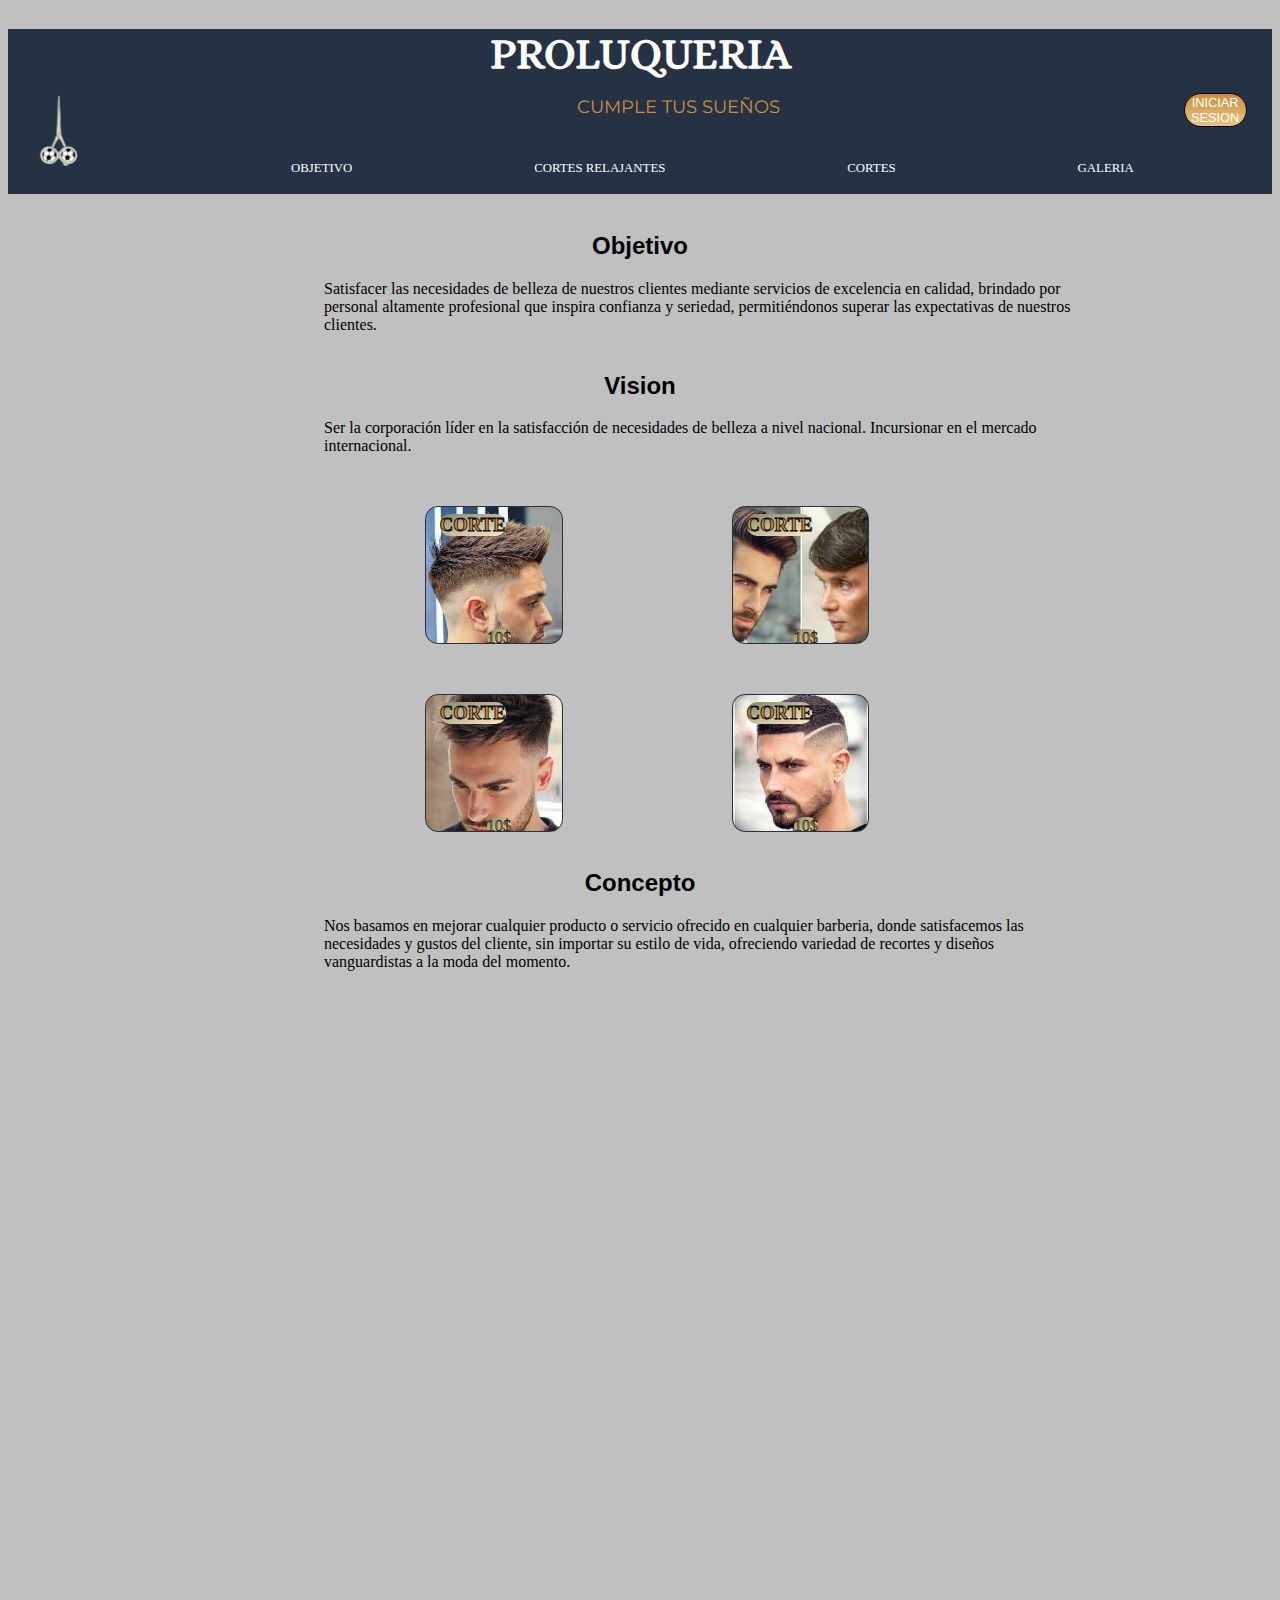
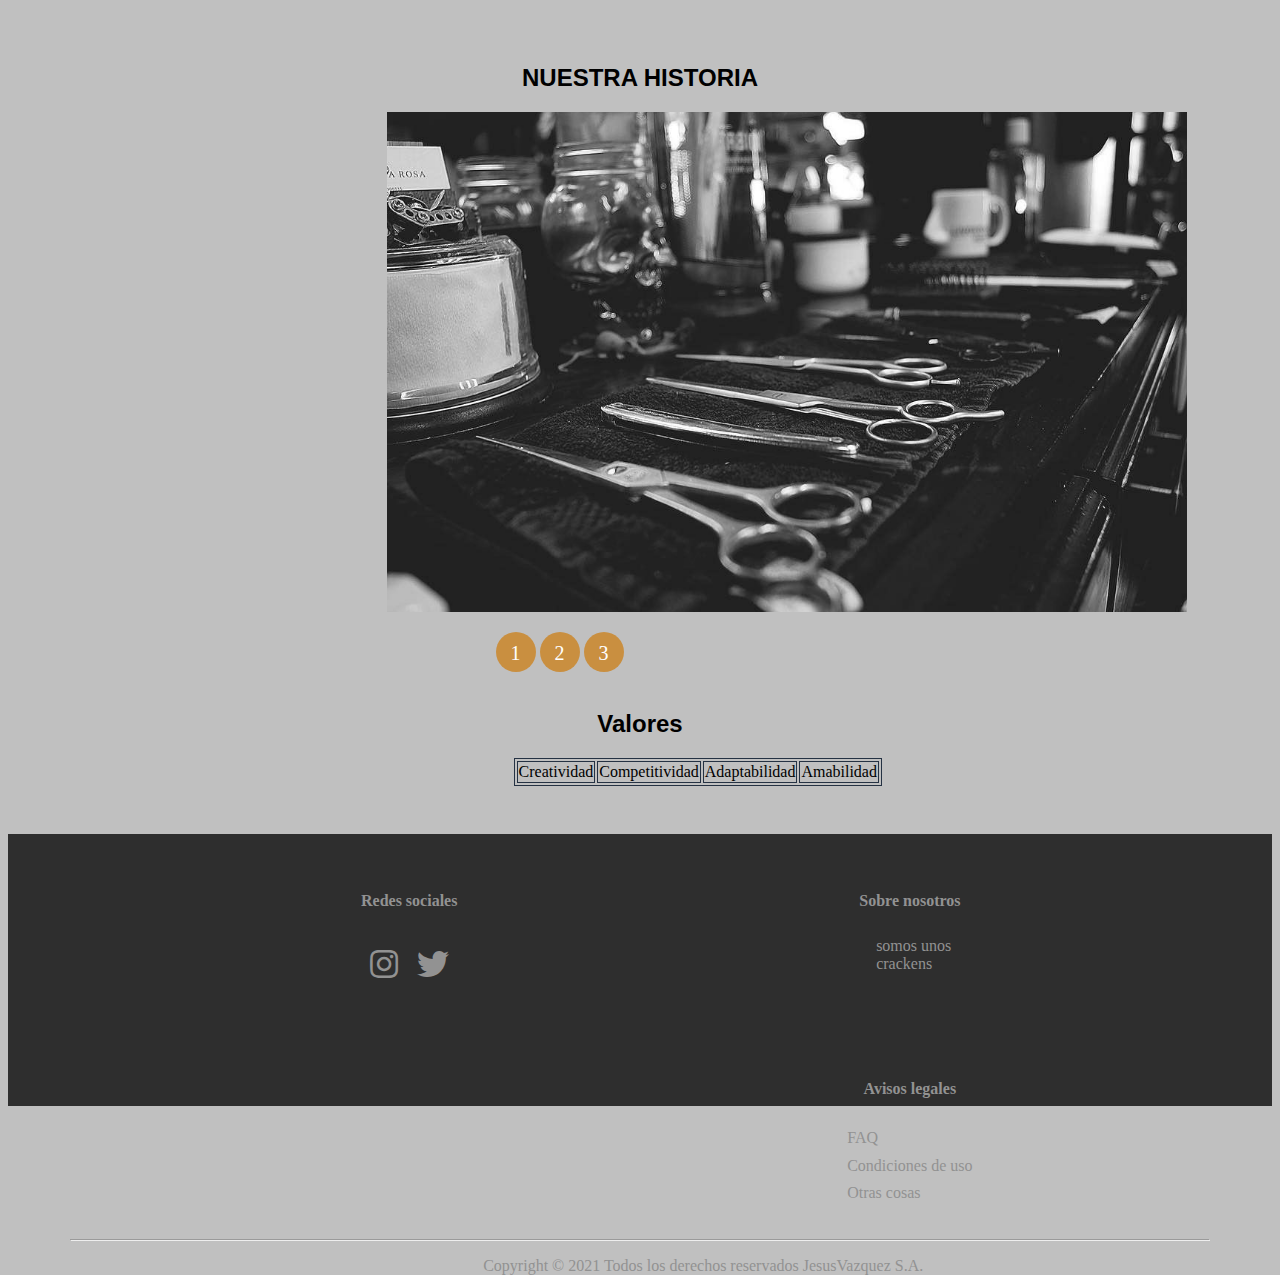
==== index.html @ b9020cd8 "commit" ====
<!DOCTYPE html>
<html lang="en">
<head>
    <meta charset="UTF-8">
    <meta name="viewport" content="width=device-width, initial-scale=1.0">
    <link rel="stylesheet" href="css/index.css">
    <link rel="stylesheet" href="fontawesome-free-5.15.4-web/css/all.min.css">
    <title>PROLUQUERIA</title>
</head>
<body>

<!-- MENU -->

<header>
    <div class="menu">
        <h1>PROLUQUERIA</h1>
        <p class="subTitulo">CUMPLE TUS SUEÑOS</p>
        <a href="../index.html"><img class="logo" src="images/INDEX/LOGO.png"></a>
        <button class="iniciarS"><a href="app/Iniciar Sesion.html">INICIAR SESION</a></button>
        <!-- REDIRECCIONES DENTRO DE LA PAGINA -->
        <nav class="submenu">
            <ul>
                <li><a href="index.html">OBJETIVO</a></li>
                <li><a href="app/RITUALES.html">CORTES RELAJANTES</a></li>
                <li><a href="app/Servicios.html">CORTES</a></li>
                <li><a href="app/HISTORIA.html">GALERIA</a></li>
            </ul>
        </nav>
        <br>
    </div>
</header>

<article>
    <h2>Objetivo</h2>
    <div>
        <p>Satisfacer las necesidades de belleza de nuestros clientes mediante servicios de excelencia en calidad, brindado por personal altamente profesional que inspira confianza y seriedad, permitiéndonos superar las expectativas de nuestros clientes.</p>
    </div>
</article>

<!-- SERVICIOS -->

<article>
    <h2 id="SERVICIOS">Vision</h2>
        <p>Ser la corporación líder en la satisfacción de necesidades de belleza a nivel nacional.
            Incursionar en el mercado internacional.</p>
        <div class="contenido">
            
                <div class="servicio" style="background-image: url(images/SERVICIOS/CORTE1.jpg);">
                    <a href="app/Servicios.html"><div class="textos">
                        <h3>CORTE</h3>
                        <p2>10$</p2>
                    </div></a>
                </div>
            
                <div class="servicio" style="background-image: url(images/SERVICIOS/CORTE2.jpg);">
                    <a href="app/Servicios.html"><div class="textos">
                        <h3>CORTE</h3>
                    <p2>10$</p2>
                </div></a>
            </div>
        </div>

    
        <div class="contenido">
            <div class="servicio" style="background-image: url(images/SERVICIOS/CORTE3.jpg);">
                <a href="app/Servicios.html"><div class="textos">
                    <h3>CORTE</h3>
                    <p2>10$</p2>
                </div></a>
            </div>

            <div class="servicio" style="background-image: url(images/SERVICIOS/CORTE4.jpg);">
                <a href="app/Servicios.html"><div class="textos">
                    <h3>CORTE</h3>
                    <p2>10$</p2>
                </div></a>
            </div>
        </div>
</article>

<!-- RITUALES -->

<article>
    <h2 id="RITUALES">Concepto</h2>
        <p>Nos basamos en mejorar cualquier producto o servicio ofrecido en cualquier barberia, donde satisfacemos las necesidades y gustos del cliente, sin importar su estilo de vida, ofreciendo variedad de recortes y diseños vanguardistas a la moda del momento.</p>
        <div class="contenidoRitual">
            <a href="app/Rituales.html"><video height="600" width="800" src="images/RITUALES/Ritual1.mp4" autoplay loop muted></video></a>
        </div>
</article>    

<!-- HISTORIA -->
<!-- Vamos a evitar usar JavaScript de momento usando esto para ir cambiando de foto -->
<article>
    <h2 id="HISTORIA">NUESTRA HISTORIA</h2>
    <a href="app/HISTORIA.html">
    <div class="contenidoH">
        <ul class="slider">
            <li id="slide1">
                <img src="images/INDEX/IniciarS.jpg">
            </li>
            <li id="slide2">
                <img src="images/INDEX/peluqueria1.jpg">
            </li>
            <li id="slide3">
                <img src="images/INDEX/peluqueria2.jpg">
            </li>
        </ul>

        <ul class="enlaces">
            <li>
              <a class="cambiaFoto" href="#slide1">1</a>
            </li>
            <li>
              <a class="cambiaFoto" href="#slide2">2</a>
            </li>
             <li>
              <a class="cambiaFoto" href="#slide3">3</a>
            </li>
          </ul>
    </div>
</a>
</article>

<article>
    <h2>Valores</h2>
        <table><tr><td>Creatividad</td><td>Competitividad</td><td>Adaptabilidad</td><td>Amabilidad</td></tr></table>
</article>  

<!-- FOOTER -->

<footer>
    <div class="redes">
        <h5>Redes sociales</h5>
        <ul>
            <li><a href="https://www.instagram.com/proluqueria/"><i class="fab fa-instagram"></i></a></li>
            <li><a href="https://twitter.com/proluqueria"><i class="fab fa-twitter"></i></a></li>
        </ul>
    </div>
    <div class="nosotros">
        <h5>Sobre nosotros</h5>
        <p>somos unos crackens</p>
    </div>
    <div class="avisos">
        <h5>Avisos legales</h5>
        <ul>
            <li>FAQ</li>
            <li>Condiciones de uso</li>
            <li>Otras cosas</li>
        </ul>
    </div><br>
    <hr>
    <p class="copy">Copyright &copy; 2021 Todos los derechos reservados JesusVazquez S.A.</p>
    
</footer>


    
</body>
</html>
---- css/index.css ----
@import url('https://fonts.googleapis.com/css2?family=Alice&family=Montserrat:wght@100&display=swap');

body{
    background-color: rgb(192, 192, 192);
}

/* MENU */

.menu{
    background-color: #253243;
} 

h1{
    text-align: center;
    font-family: 'Alice', serif;
    color: white;
    font-size: 2.7em;

}

.subTitulo{
    line-height: 0;
    margin-left: 45%;
    color: #c98f40;
    font-family: 'Montserrat', sans-serif;
    font-size: 1.1em;
}

.logo{
    margin-left: 2%;
    margin-top: -2.5%;
    height: 4%;
    width: 4%;
}
/* iniciar sesion */

button a{
    text-decoration: none;
    color: white;
}

button:hover a{
    text-decoration: none;
    color:  #c98f40;
}

.iniciarS{
    font-size: 0.8em;
    margin-right: 2%;
    float: right;
    margin-top: -2.5%;
    height: 6%;
    width: 5%;
    border: solid black 1px;
    background-image: linear-gradient(#c98f40, rgb(231, 196, 131));
    border-radius: 20PX;
}

.iniciarS:hover{
    color: #c98f40;
    font-size: 0.8em;
    margin-right: 2%;
    float: right;
    margin-top: -2.5%;
    height: 6%;
    width: 5%;
    border: solid white 1px;
    background-image: linear-gradient(#d3b68d,white);
    border-radius: 25PX;
}


/* SUBMENU */
.submenu a{
    text-decoration:none;
    color: white;
    font-size: 0.8em;
}

.submenu ul{
    margin-left: 8%;
    margin-top: -1%;
    display: flex;
    color: white;
}

.submenu li{
    margin-left: 15.65%;
    list-style: none;
}



h2{
    margin-top: 3%;
    text-align: center;
    font-family: Verdana, Geneva, Tahoma, sans-serif;
}

h5{
    font-size: 16px;
}

p{
    max-width: 60%;
    margin-left: 25%;
}

/* SERVICIOS */

.contenido{
    margin-top: 4%;
    display: flex;
    flex-wrap: wrap;
    gap: 20%;
    margin-left: 33%;
}
.servicio{
    border: #253243 solid 1px;
    padding: 8%;
    overflow: hidden;
    border-radius: 0.8em;
    position: relative;
    background-size: cover;
    background-position: center center;

}

h3{
    -webkit-text-fill-color: #c98f40;
    -webkit-text-stroke: 0.8px black;
    background-color: blanchedalmond;
    background-image: linear-gradient(to bottom right,  #848a69, blanchedalmond);
    border-radius: 10px;
    position: absolute;
    margin-top: -45%;
    margin-left: -40%;
}
p2{
    -webkit-text-fill-color: #c98f40;
    -webkit-text-stroke: 0.5px black;
    position: absolute;
    margin-top: 40%;
    margin-left: -5%;
    background-color: blanchedalmond;
    background-image: linear-gradient(to bottom right,  #848a69, blanchedalmond);
    border-radius: 10px;
}


    /* MARCA */
.marca{
    border: black 1px solid;
    border-radius: 1em;
    position: absolute;
    margin-left: 83%;
    margin-top: -50%;
    text-align: center;
    background-image: linear-gradient(#c98f40, rgb(231, 196, 131));
    height: 40%;
    width: 14%;
    color: white;
}
.marca h2{
    margin-top: 15%;
    background-color: black;
    border: 1px gray solid;
    border-radius: 1em;
    max-width: 50%;
    font-family: 'Gill Sans', 'Gill Sans MT', Calibri, 'Trebuchet MS', sans-serif;
    margin-left: 25%;
}
.marca hr{
    max-width: 80%;
    margin-left: 10%;
    color: black;
}
.marca ul{
    margin-top: 20%;
    font-size: 1.2em;
    color: black;
}

.marca ul li{
    margin-top: 4%;
}

.marca button{
    margin-top: 20%;
    border-radius: 1em;
    background-color: black;
    color: blanchedalmond;
}
.marca button:hover{
    border-radius: 1em;
    opacity: 80%;
    background-color: black;
    color: blanchedalmond;
}

.marca button::after{
    content: url('../images/PRODUCTOS/carrito.png');
}


/* RITUALES */
.contenidoRitual{
    margin-top: 4%;
    flex-direction: column;
    text-align: center;
}



/* PRODUCTOS */
.contenidoP{
    margin-top: 4%;
    display: flex;
    flex-wrap: wrap;
    gap: 20%;
    margin-left: 19%;
}

.contenidoP2{
    margin-top: 4%;
    display: flex;
    flex-wrap: wrap;
    gap: 20%;
    margin-left: 31.5%;
}

.contenidoP2 .producto{
    padding: 8%;
}

.producto{
    border: #253243 solid 1px;
    padding: 6%;
    overflow: hidden;
    border-radius: 0.8em;
    position: relative;
    background-size: cover;
    background-position: center center;
}

.contenidoPEditado{
    background-image: linear-gradient(#c98f40, yellow);
    margin-top: 4%;
    display: flex;
    flex-wrap: wrap;
    gap: 20%;
    margin-left: 19%;
}
/* VALORES */
table, td{
    border: #253243 solid 1px;
    margin-left: 40%;
}

/* TRABAJADORES */
.contenidoT{
    margin-top: 4%;
    display: flex;
    flex-wrap: wrap;
    gap: 20%;
    margin-left: 37%;
}
.trabajadores{
    border: #253243 solid 1px;
    padding: 20%;
    overflow: hidden;
    border-radius: 0.8em;
    position: relative;
    background-size: cover;
    background-position: center center;
}
h4{
    -webkit-text-fill-color: #c98f40;
    -webkit-text-stroke: 0.5px black;
    position: absolute;
    margin-left: -10%;
    margin-top: 40%;
    background-color: blanchedalmond;
    background-image: linear-gradient(to bottom right,  #848a69, blanchedalmond);
    border-radius: 10px;
}

h5{
    text-align: center;
}

/* PAGINA NOSOTROS */

iframe{
    border-radius: 20px;
    margin-left: 33.5%;
}
.ubi{
    text-align: center;
    background-color:#c98f40;
    border:  #253243 solid 1px;
    border-radius: 10px;
    max-width: 20%;
    margin-left: 40%;
}

/* GALERIA */

.contenidoH{
    margin-left: 30%;

}
ul, li {
    padding: 0;
    margin: 0;
    list-style: none;
}
ul.slider{
    position: relative;
    width: 800px;
    height: 300px;
}
  
ul.slider li {
    position: absolute;
    left: 0px;
    top: 0px;
    opacity: 0;
    width: inherit;
    height: inherit;
    transition: opacity .5s;
    background:#fff;
}
  
ul.slider li img{
    width: 100%;
    height: 500px;
    background-size: cover;
    background-repeat: no-repeat;
    object-fit: cover;
}
 
ul.slider li:first-child {
    opacity: 1; /*Mostramos el primer <li>*/
}
  
ul.slider li:target {
    opacity: 1; /*Mostramos el <li> del enlace que pulsemos*/
}
  
.enlaces{
    text-align: center;
    margin: 20px;
}
  
.enlaces li{
    display: inline-block;
    text-align: center;
}
  
.enlaces li .cambiaFoto{
    margin-left: -1350%;
    margin-top: 10em;
    display: inline-block;
    color: white;
    text-decoration: none;
    background-color: #c98f40;
    padding: 10px;
    width: 20px;
    height: 20px;
    font-size: 20px;
    border-radius: 100%;
}


/* PAGINA HISTORIA */

.contenidoHistoria{
    margin-top: 4%;
    display: flex;
    flex-wrap: wrap;
    gap: 20%;
    margin-left: 26.5%;
}
.galeria{
    border: #253243 solid 1px;
    overflow: hidden;
    border-radius: 0.8em;
    position: relative;
    background-size: cover;
    background-position: center center;
}

/* Footer */

footer {
    background-color: rgb(46, 46, 46);
    color: #929292;
    width: 100%;
    height: 17em;
    position: relative;
    bottom: 0;
    display: block;
    margin-top: 3em;
}

.redes,
.avisos,
.nosotros {
    float: left;
    margin-left: 20em;
    padding: 2em;
}

.redes h3 {
    text-align: center;
}

.redes ul {
    list-style: none;
    display: flex;
    margin-top: 1em;
}

.redes li {
    display: inline-block;
    position: relative;
    font-size: 2em;
    padding: 0.3em;
}

.avisos h3 {
    text-align: center;
}

.avisos ul {
    list-style: none;
    margin-top: 1em;
}

.avisos li {
    position: relative;
    font-size: 1em;
    padding: 0.3em;
}

footer hr {
    width: 90%;
    margin: 0 auto;
    margin-top: 1em;
}

footer .copy {
    text-align: center;
    margin-top: 1em;
}
.redes li a{
    color:#929292 ;
    text-decoration: none;
}
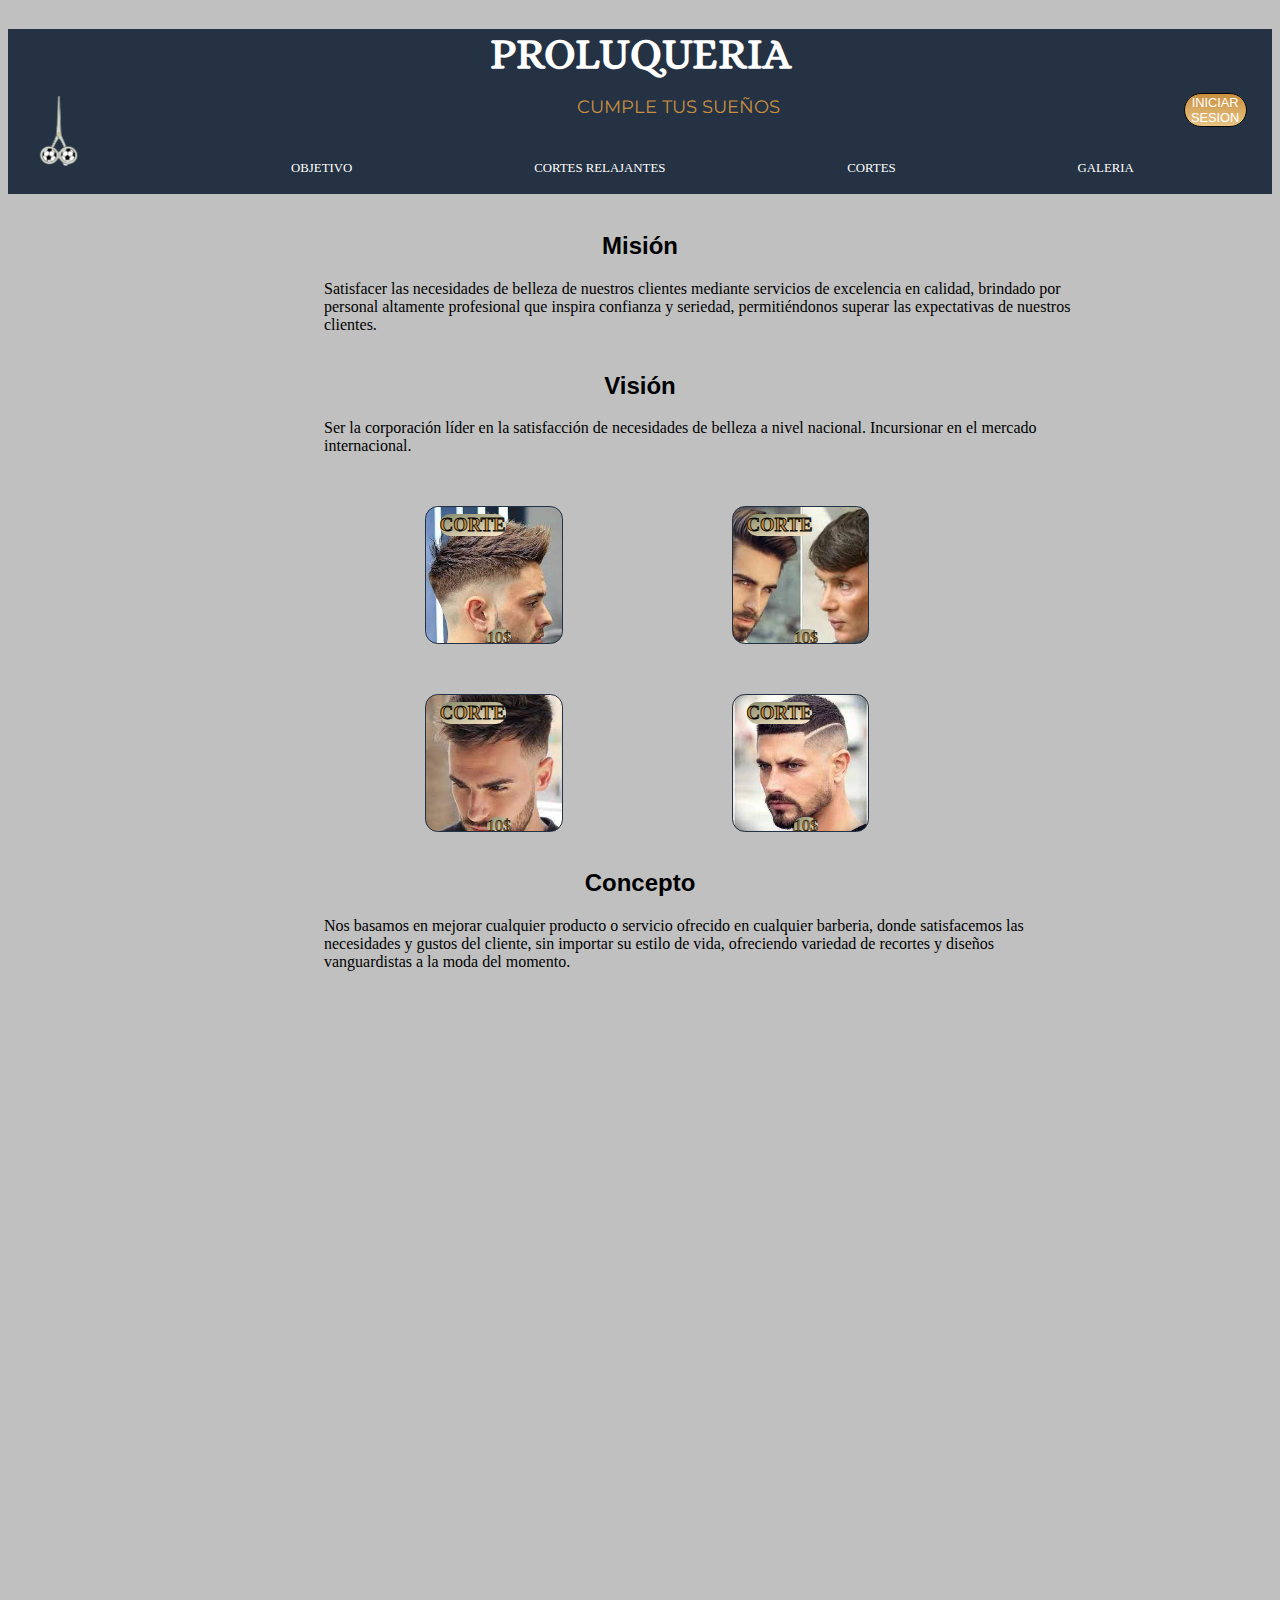
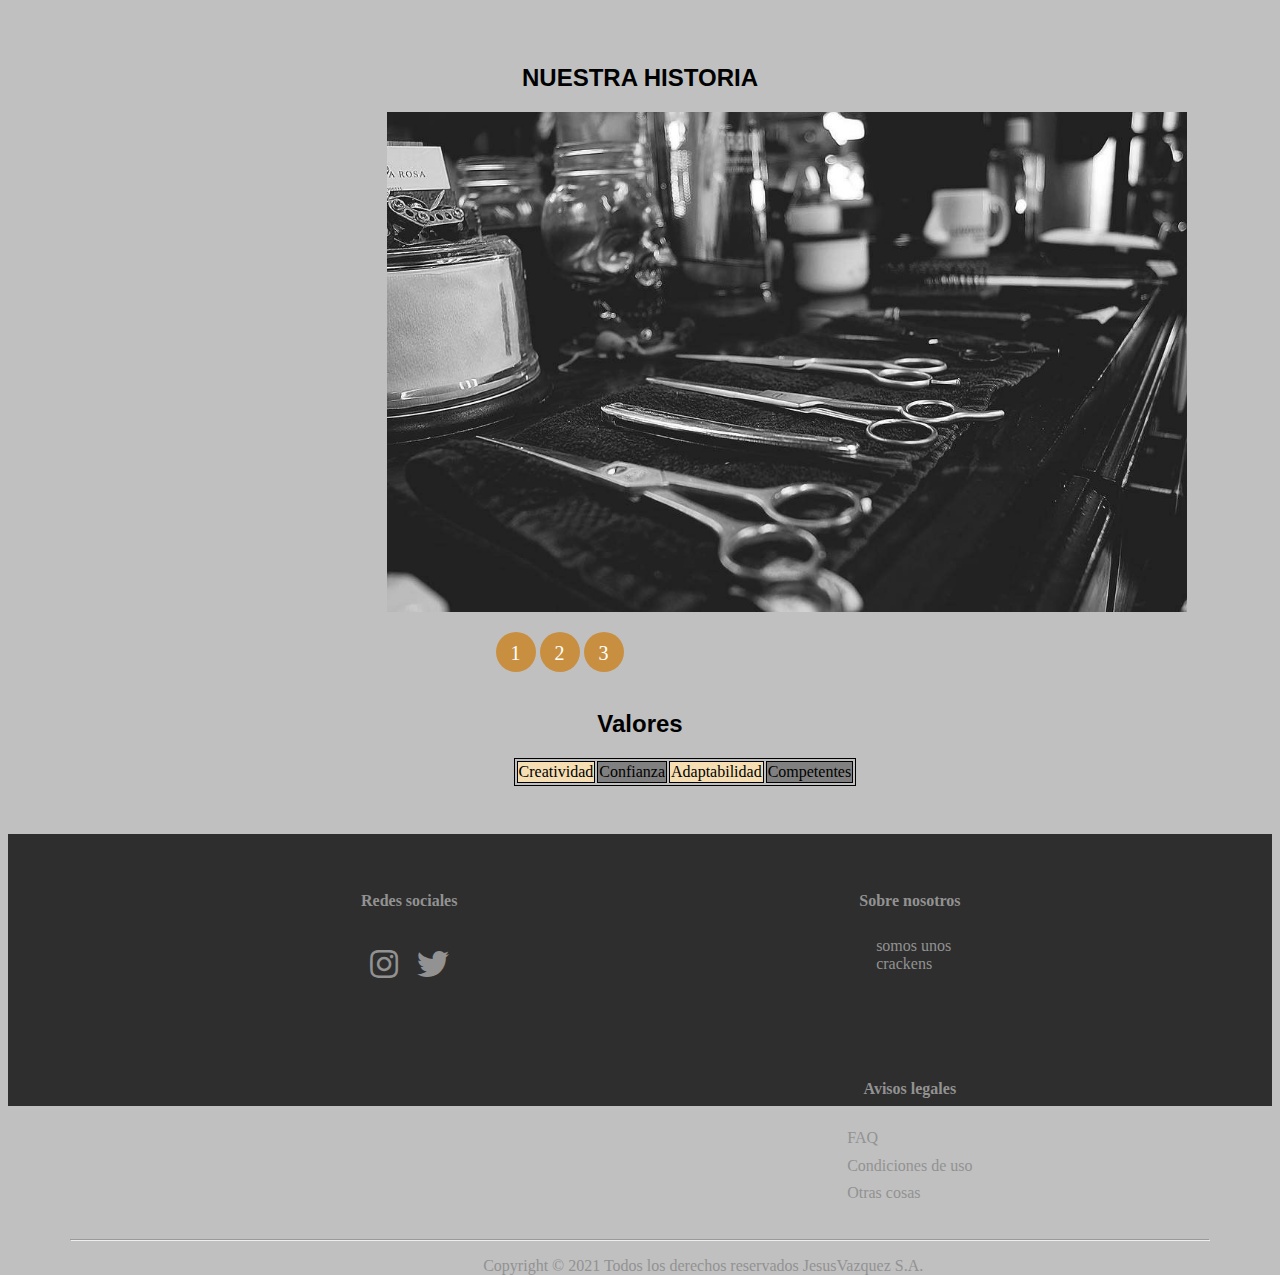
==== commit ed0b897f: "Cambiamos los valores y ponemos un par de acentos" ====
--- a/index.html
+++ b/index.html
@@ -31,7 +31,7 @@
 </header>
 
 <article>
-    <h2>Objetivo</h2>
+    <h2>Misi&oacute;n</h2>
     <div>
         <p>Satisfacer las necesidades de belleza de nuestros clientes mediante servicios de excelencia en calidad, brindado por personal altamente profesional que inspira confianza y seriedad, permitiéndonos superar las expectativas de nuestros clientes.</p>
     </div>
@@ -40,7 +40,7 @@
 <!-- SERVICIOS -->
 
 <article>
-    <h2 id="SERVICIOS">Vision</h2>
+    <h2 id="SERVICIOS">Visi&oacute;n</h2>
         <p>Ser la corporación líder en la satisfacción de necesidades de belleza a nivel nacional.
             Incursionar en el mercado internacional.</p>
         <div class="contenido">
@@ -123,7 +123,7 @@
 
 <article>
     <h2>Valores</h2>
-        <table><tr><td>Creatividad</td><td>Competitividad</td><td>Adaptabilidad</td><td>Amabilidad</td></tr></table>
+        <table><tr><td class="inpar">Creatividad</td><td class="par">Confianza</td><td class="inpar">Adaptabilidad</td><td class="par">Competentes</td></tr></table>
 </article>  
 
 <!-- FOOTER -->
--- a/css/index.css
+++ b/css/index.css
@@ -253,8 +253,16 @@
     margin-left: 19%;
 }
 /* VALORES */
-table, td{
-    border: #253243 solid 1px;
+.par{
+    background-color: gray;
+}
+
+.inpar{
+    background-color: wheat;
+}
+
+table,td{
+    border: black solid 1px;
     margin-left: 40%;
 }
 
